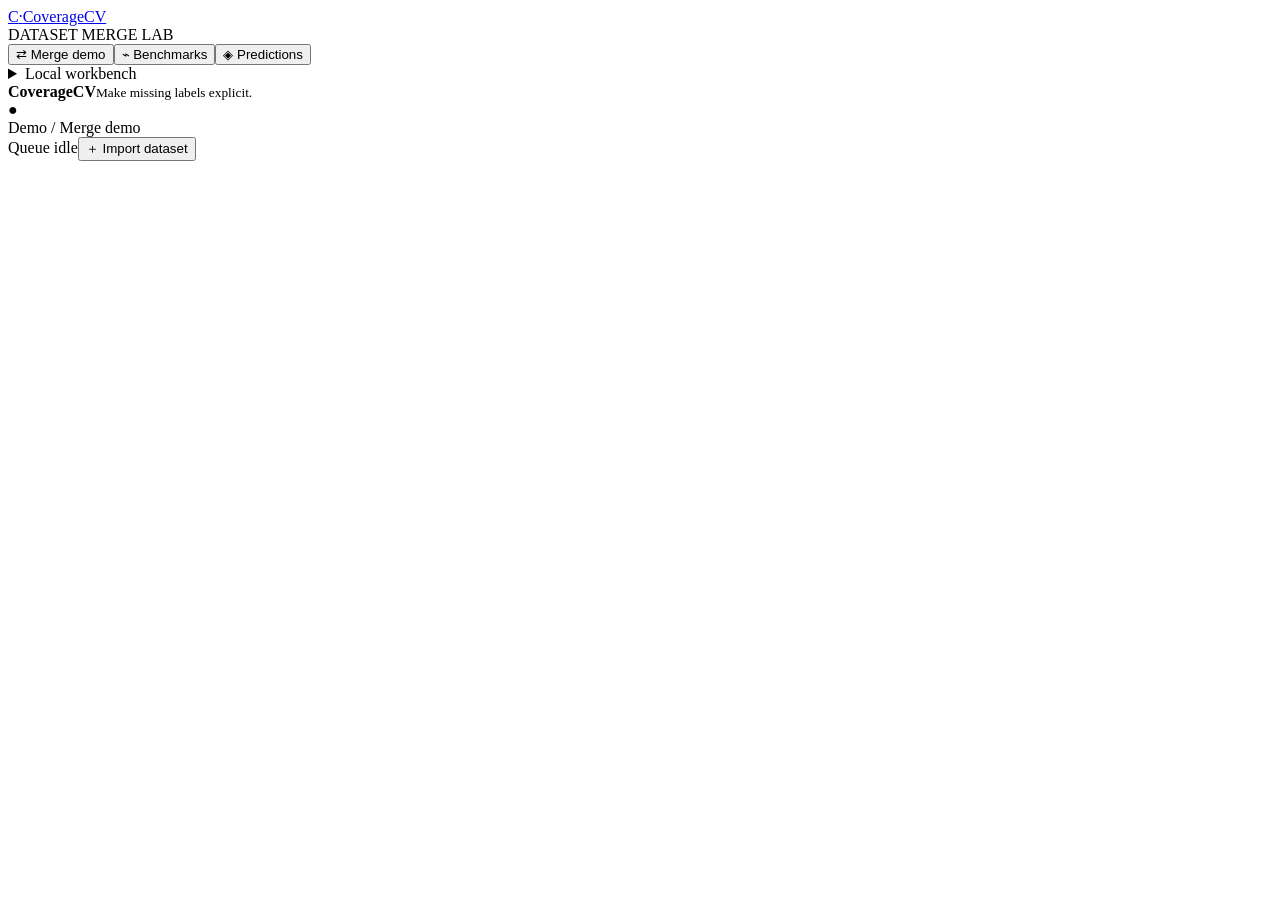
==== public-demo/index.html @ 61792059 "Make CoverageCV a focused merge demo with verified public results" ====
<!doctype html>
<html lang="en" data-demo="true"><head><meta charset="utf-8"><meta name="viewport" content="width=device-width, initial-scale=1">
<title>CoverageCV · Merge with context</title><link rel="stylesheet" href="/static/style.css"><link rel="stylesheet" href="/static/merge-story.css"></head>
<body>
<aside class="sidebar"><a class="logo" href="/"><span class="logo-mark">C<span>·</span></span>CoverageCV</a><div class="workspace-label">DATASET MERGE LAB</div>
<nav id="navigation"><button data-page="merge" class="selected"><span>⇄</span> Merge demo</button><button data-page="research"><span>⌁</span> Benchmarks</button><button data-page="experiments"><span>◈</span> Predictions <i id="running-count"></i></button></nav>
<details class="workbench-nav"><summary>Local workbench</summary><nav><button data-page="datasets"><span>▦</span> Datasets & policies</button><button data-page="activity"><span>↳</span> Job history</button><button data-page="platform"><span>↗</span> Roboflow integration</button></nav><div class="sidebar-divider"></div><div class="section-label">YOUR PROJECTS</div><div id="project-list"></div><button class="add-project" id="sidebar-import">＋ Import dataset</button></details>
<div class="sidebar-bottom"><span class="status-dot"></span><div><b>CoverageCV</b><small>Make missing labels explicit.</small></div><span id="connection" title="Connection status">●</span></div></aside>
<main><header class="topbar"><div id="breadcrumb">Demo <span>/</span> Merge demo</div><div class="topbar-actions"><span class="subtle" id="queue-label">Queue idle</span><button class="button small" id="import-button">＋ Import dataset</button></div></header>
<div id="toast" role="status"></div><div id="content"></div></main>
<dialog id="import-dialog"><form id="import-form"><div class="dialog-heading"><div><div class="eyebrow">BRING YOUR OWN DATA</div><h2>Import a dataset</h2></div><button class="icon-button close-dialog" type="button" aria-label="Close">×</button></div><p class="muted">Package your COCO files, images and a <code>coverage.json</code> policy in one ZIP. Compilation checks the data before training can start.</p><label>Project name<input id="import-name" required maxlength="100" placeholder="Warehouse · combined sources"></label><label class="dropzone">Choose a dataset ZIP<input id="import-file" type="file" accept=".zip"><small>Up to 100 MB compressed · 500 MB unpacked</small></label><details><summary>Or import an existing local spec</summary><label>Absolute path to coverage spec<input id="import-path" placeholder="/path/to/coverage.json"></label></details><p class="muted small-text">No dataset ready? Load the prepared chess project and explore real annotations.</p><div class="dialog-actions"><button class="button" type="button" id="load-demo">Load chess example</button><button class="button primary" type="submit">Import & compile →</button></div><p id="import-error" class="error-text"></p></form></dialog>
<dialog id="train-dialog"><form id="train-form"><div class="dialog-heading"><div><div class="eyebrow">CONTROLLED COMPARISON</div><h2>Run an experiment</h2></div><button class="icon-button close-dialog" type="button" aria-label="Close">×</button></div><p class="muted">Compare supervision policies from one initialization, with the same images and update budget. Results use complete validation labels.</p><div class="form-grid"><label>Updates per run<input id="train-steps" type="number" value="100" min="1" max="5000" required></label><label>Random seed<input id="train-seed" type="number" value="20260917" min="0" required></label><label>Batch size<select id="train-batch"><option>2</option><option>4</option></select></label><label>Time limit per run<select id="train-timeout"><option value="1800">30 minutes</option><option value="3600">60 minutes</option><option value="7200">120 minutes</option></select></label></div><label>Execution device<select id="train-device"><option value="cpu">Local CPU</option><option value="mps">Local Apple GPU · MPS</option></select></label><p id="train-device-help" class="muted small-text"></p><label>Training recipe<select id="train-recipe"><option value="pilot">RF-DETR Nano · 384px · controlled pilot</option><option value="augmented_fresh">RF-DETR Nano · 512px · augmentation + cosine schedule</option><option value="large_fresh">RF-DETR Large · 704px · augmentation + EMA</option></select></label><div class="arm-options"><label><input type="checkbox" name="arm" value="naive" checked><span><b>Ordinary training · control</b><small>Standard loss on the incomplete annotations</small></span></label><label><input type="checkbox" name="arm" value="aware" checked><span><b>CoverageCV · our method</b><small>Missing labels are not assumed to be background</small></span></label><label id="reference-option"><input type="checkbox" name="arm" value="complete_reference"><span><b>Fully labeled reference</b><small>Same model with all labels; not a frontier model</small></span></label></div><div class="callout neutral">This queue uses the selected device on your local machine. Jobs survive a workbench restart, and you can cancel them. No cloud workloads are launched.</div><div class="dialog-actions"><button class="button primary" type="submit">Queue experiment →</button></div><p id="train-error" class="error-text"></p></form></dialog>
<dialog id="sample-dialog" class="sample-dialog"><div class="dialog-heading"><div><div class="eyebrow" id="sample-kicker"></div><h2 id="sample-title"></h2></div><button class="icon-button close-dialog" aria-label="Close">×</button></div><div class="sample-layout"><div><div class="segmented" id="sample-modes"><button data-mode="observed" class="selected">Observed labels</button><button data-mode="reference">Complete reference</button></div><canvas id="sample-canvas" width="640" height="640"></canvas><div id="sample-label-count" class="muted small-text"></div></div><div><h3>Annotation coverage</h3><div id="sample-states"></div><div class="callout" id="sample-explanation"></div><details><summary>Source evidence & identity</summary><div id="sample-provenance" class="provenance"></div></details></div></div></dialog>
<dialog id="video-dialog" class="video-dialog"><div class="dialog-heading"><h2>CoverageCV walkthrough</h2><button class="icon-button close-dialog" aria-label="Close">×</button></div><video controls playsinline preload="none" aria-label="Silent walkthrough with captions"><source src="/media/walkthrough.mp4" type="video/mp4"><track kind="captions" src="/media/walkthrough.vtt" srclang="en" label="English" default></video><p class="muted">Recorded interface · captions on · no audio</p></dialog>
<script type="module" src="/static/app.js"></script></body></html>
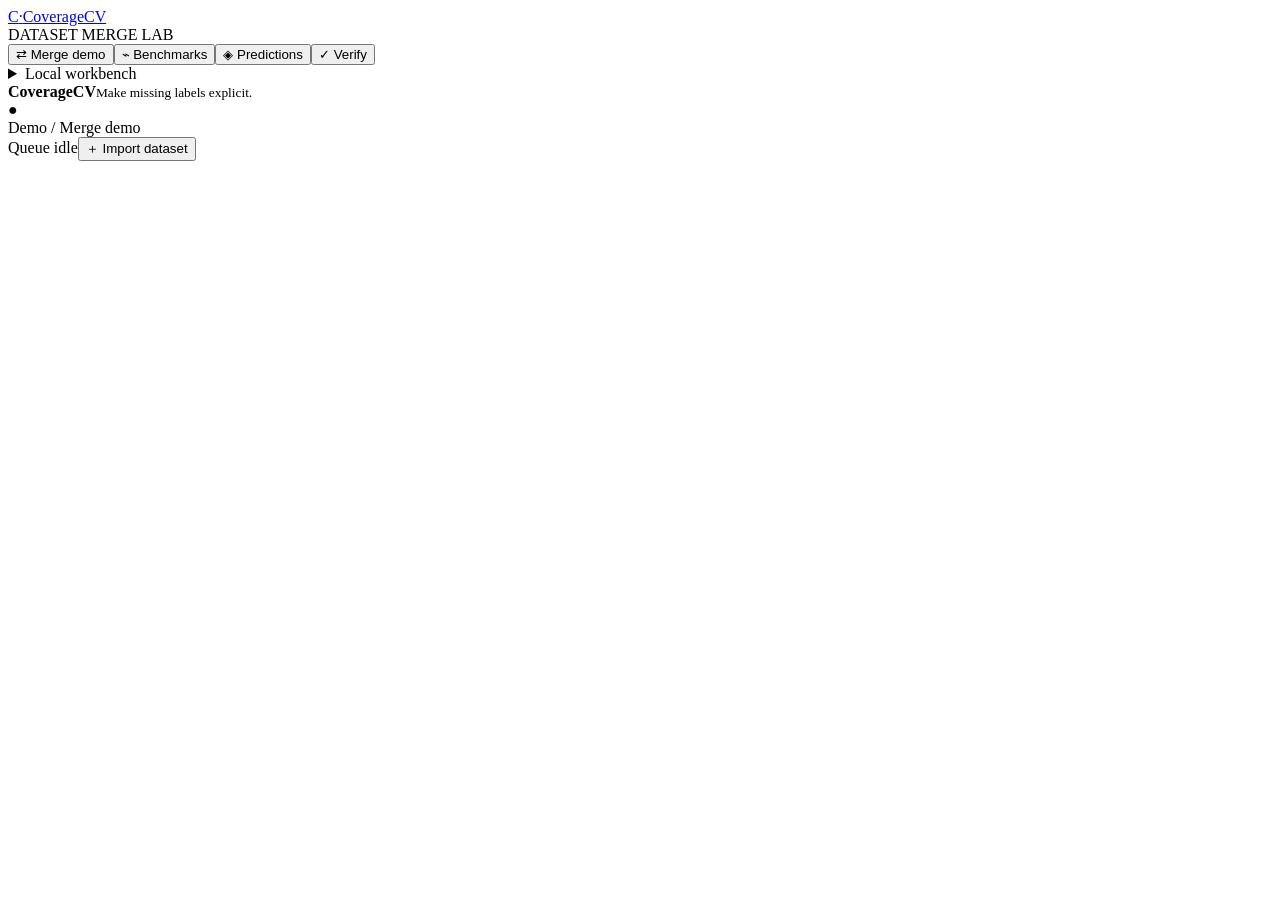
==== commit ee14c6d4: "Let visitors recompute the published scores in their own browser Every score on the site was a store" ====
--- a/public-demo/index.html
+++ b/public-demo/index.html
@@ -1,9 +1,9 @@
 <!doctype html>
 <html lang="en" data-demo="true"><head><meta charset="utf-8"><meta name="viewport" content="width=device-width, initial-scale=1">
-<title>CoverageCV · Merge with context</title><link rel="stylesheet" href="/static/style.css"><link rel="stylesheet" href="/static/merge-story.css"></head>
+<title>CoverageCV · Merge with context</title><link rel="stylesheet" href="/static/style.css"><link rel="stylesheet" href="/static/merge-story.css"><link rel="stylesheet" href="/static/verify.css"></head>
 <body>
 <aside class="sidebar"><a class="logo" href="/"><span class="logo-mark">C<span>·</span></span>CoverageCV</a><div class="workspace-label">DATASET MERGE LAB</div>
-<nav id="navigation"><button data-page="merge" class="selected"><span>⇄</span> Merge demo</button><button data-page="research"><span>⌁</span> Benchmarks</button><button data-page="experiments"><span>◈</span> Predictions <i id="running-count"></i></button></nav>
+<nav id="navigation"><button data-page="merge" class="selected"><span>⇄</span> Merge demo</button><button data-page="research"><span>⌁</span> Benchmarks</button><button data-page="experiments"><span>◈</span> Predictions <i id="running-count"></i></button><button data-page="verify"><span>✓</span> Verify</button></nav>
 <details class="workbench-nav"><summary>Local workbench</summary><nav><button data-page="datasets"><span>▦</span> Datasets & policies</button><button data-page="activity"><span>↳</span> Job history</button><button data-page="platform"><span>↗</span> Roboflow integration</button></nav><div class="sidebar-divider"></div><div class="section-label">YOUR PROJECTS</div><div id="project-list"></div><button class="add-project" id="sidebar-import">＋ Import dataset</button></details>
 <div class="sidebar-bottom"><span class="status-dot"></span><div><b>CoverageCV</b><small>Make missing labels explicit.</small></div><span id="connection" title="Connection status">●</span></div></aside>
 <main><header class="topbar"><div id="breadcrumb">Demo <span>/</span> Merge demo</div><div class="topbar-actions"><span class="subtle" id="queue-label">Queue idle</span><button class="button small" id="import-button">＋ Import dataset</button></div></header>
